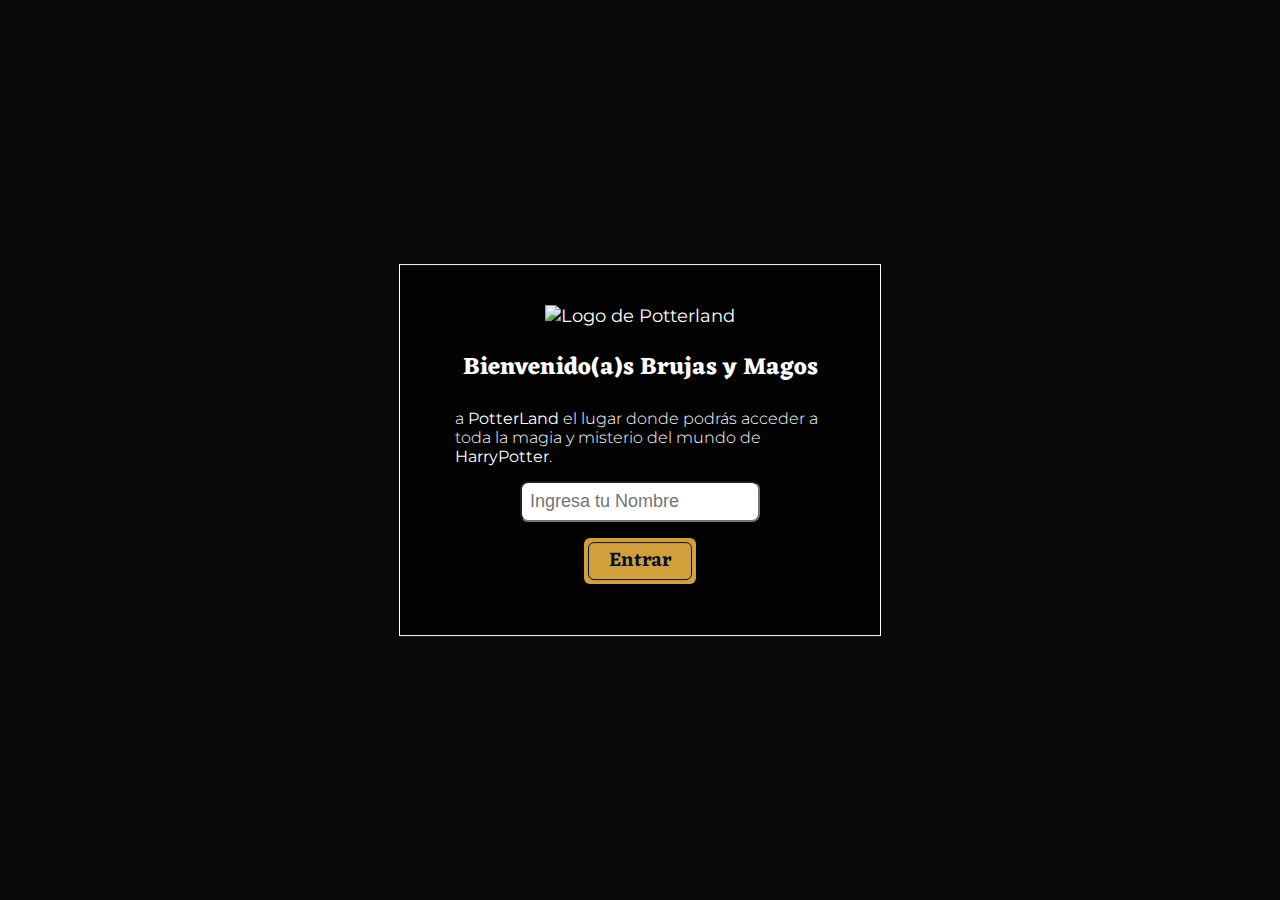
==== src/index.html @ d78869aa "add images to shield house and remove data to lol, atletas and pokemon, also changes in css" ====
<!DOCTYPE html>
<html>
  <head>
    <meta charset="utf-8">
    <meta name="viewport" content="width=device-width, initial-scale=1.0">
    <title>PotterLand</title>
    <link rel="stylesheet" href="style.css"/>
    <link href="https://fonts.googleapis.com/css2?family=Eczar:wght@400;600&family=Montserrat:ital,wght@0,300;0,400;0,600;0,700;1,300&display=swap" rel="stylesheet">
  </head>
  <body>
    <div class="container">
    <!--HEADER-->
    <header id="header" class="not-visible">
      <!--Logo-->
      <img class="logo" src="images/Logo-Harry.png" alt="Logo de Potterland">
      <!--Nav-->
      <div class="menu">
      <nav class="">
        <ul>
          <li><a href="#"> Personajes</a></li>
          <li><a href="#"> Tips del juego</a></li>
          <li><a href="#"> Hechizos</a></li>
          <li><a href="#"> ¿Sabías qué?</a></li>
        </ul>
      </nav> 
      <!--Buscador--> 
      <section class="search" >
        <input type='search' id='search-container' placeholder='Buscar...'>
       <!--<input type='button' id='search' value='Ir'> --> 
       <!-- <img src="" alt="">--> 
      </section>
    </div>
    </header>
    <!--PANTALLA BIENVENIDA-->
    <section id="welcome" class="welcome">
      <div class="sign-in text-center">
        <img class="logo-welcome" src="images/Logo-Harry.png" alt="Logo de Potterland">
        <h2>Bienvenido(a)s Brujas y Magos </h2>
        <p> a <strong>PotterLand</strong> el lugar donde podrás acceder a toda la magia y misterio del mundo de <strong>HarryPotter</strong>.</p>
        <div class="user">
          <input type="text" class="input" id="name" placeholder="Ingresa tu Nombre">
          <button id="buttonIn" class="">Entrar</button>
        </div>
      </div>
    </section>
  <!--Pantalla Principal-->
    <main id="principalScreen" class="principalScreen not-visible">
      <!--Sección Personajes-->
      <section class='col' id="root">
        <div class="tittle-user">
          <p>Bienvenidx a PotterLand <strong><span id="showName"></span></strong></p>
          <h2>Personajes de Harry Potter</h2>
          <img src="images/stars.svg" alt="">
      </div>
        <!--Filtro-->
         <label for="">Filtrar por:</label>
          <select name="" id="">
            <option value="all">Todos</option>
            <option value="az">De la A a la Z</option>
            <option value="studyHouse">Casa de Estudios</option>
            <option value="patronus">Patronus</option>
            <option value="wands">Varitas</option>
          </select>
          <div class="grid" id="grid">
          </div>
       
      </section>
      <!--Sección Tips del juego-->
      <section class="" id=""></section>
      <!--Sección Hechizos-->
      <section class="" id=""></section>
      <!--Sección Sabías qué-->
      <section class="" id=""></section>
    </main>
<!--Footer-->
    <footer class="not-visible" id="footer">
      <div class="footer">
        <div class="width-logo">
          <img class="footer-logo" src="images/Logo-Harry.png" alt="Logo de Potterland">
        </div>
        <div class="site-map">
            <ul>
              <li><a href=""> <img src="images/stars.svg" alt=""> Personajes</a></li>
              <li><a href=""> <img src="images/stars.svg" alt=""> Tips del juego</a></li>
              <li><a href=""> <img src="images/stars.svg" alt=""> Hechizos</a></li>
              <li><a href=""> <img src="images/stars.svg" alt=""> ¿Sabías qué?</a></li>
            </ul>
        </div>
        <div class="store">
          <section> 
           <p>Descarga Wizards Unite en tu móvil</p>
           <br>
            <a href="https://play.google.com/store/apps/details?id=com.nianticlabs.hpwu.prod&hl=es_CL" target="_blank"><img class="img-footer" src="images/Google-play.png" alt="Link descarga Google Play"></a>
            <a href="https://apps.apple.com/us/app/harry-potter-wizards-unite/id1452352832" target="_blank"><img class="img-footer" src="images/App-store.png" alt="Link descarga App Store"></a>
          </section>
        </div>
      </div>
    </footer>
 <script src="main.js" type="module"></script>
</div>
</body>
</html>
---- src/style.css ----
html {
  scroll-behavior: smooth; /* Darle suavidad al momento de moverse*/
}

/* Función no mostrar */
.not-visible {
    display: none;
}
/* Centrar Texto */
.text-center{
    text-align: center;
}

/* BODY */
body{
    margin: 0px;
    width: 100%;
    height: auto;
    font-family: 'Montserrat', sans-serif;
    background-color: #292929;
    overflow-x: hidden;
    box-sizing: border-box;
}

/* HEADER */
header{
    margin: 0;
    background-color: #04031F;
    width: 100%;
    height: 100px;
    align-self: center;
}
/* Nav */
.menu{
    float: right;
}
nav{
    display: inline-block;
    margin-top: 18px;
}
nav li{
    display: inline;
}
nav a{
    color: #D2A03A;
    text-decoration: none;
    font-family: 'Eczar', serif;
    font-size: 18px;
    padding: 15px;
}
nav a:hover{
    color: #ffffff;
    text-decoration: underline #D2A03A ;
}
/* Logo PotterLand */
.logo{
    margin: 15px 0px 5px 40px;
    width: 15%;
    height: auto;
}
.logo img{
    float: left;
}
/* Buscador */
.search{
    margin: 40px 40px 5px 5px;
    float: right;

}

/* PANTALLA BIENVENIDA */
/* Background */
.welcome{
    background-image: url(images/Hogwarts.jpg);
    background-size: cover;
    background-position: bottom;
    width: 100%;
    position: absolute;
    height: 100vh;
}
.welcome::after{
    content: "";
    top: 0;
    left: 0;
    right: 0;
    bottom: 0;
    background-color: rgba(0, 0, 0, 0.755);
    position: absolute;
}
/* Logo PotterLand Bienvenida */
.logo-welcome{
    width: 50%;
    height: auto;
}
/* Cuadro Bienvenida */
.sign-in{
    position: absolute;
    left: 50%;
    top: 50%;
    transform: translateX(-50%) translateY(-50%);
    font-size: 18px;
    color: #ffffff;
    background-color: rgba(0, 0, 0, 0.755);
    border: 1px solid #ffffff;
    padding: 40px;
    max-width: 400px;
    z-index: 1;
}
.sign-in h2{
    font-family: 'Eczar', serif;
    font-size: 24px;
}
.sign-in p{
    font-family: 'Montserrat', sans-serif;
    font-size: 16px;
    font-weight: 300;
    margin: 0 15px;
    text-align: left;
}
.user{
    display: flex;
    flex-flow: column;
    width: 60%;
    justify-content: center;
    margin: 0 auto;
    margin-top: 15px;
    margin-bottom: 15px;
}
.input{
    padding: 8px;
    border-radius: 8px;
    font-size: 18px;
    margin-bottom: 20px;
}

/* BOTÓN PRIMARIO */
#buttonIn{ 
    font-family: 'Eczar', serif;
    font-size: 20px;
    font-weight: 600;
    border: none;
    color: #061130;
    background-color: #D2A03A;
    border: 1px solid #061130;
    border-radius: 6px;
    margin: 0 auto;
    position: relative;
    padding: 0 20px;
    transition: all .8s;
}
#buttonIn:hover{ 
    font-family: 'Eczar', serif;
    font-size: 20px;
    font-weight: 600;
    border: none;
    color: #ffffff;
    background-color: #D2A03A;
    border: 1px solid #ffffff;
    border-radius: 6px;
    margin: 0 auto;
    position: relative;
    padding: 0 20px;
    cursor: pointer;
    transition: all .2s;
}

#buttonIn::after{
    content: "";
    background-color: #D2A03A;
    position: absolute;
    border: none;
    top: -5px;
    right: -5px;
    left: -5px;
    bottom: -5px;
    border-radius: 6px;
    z-index: -1;
}

/* PANTALLA PRINCIPAL*/
/* Body */
.principalScreen{
    width: 100%;
}
.principalScreen h2{
    font-family: 'Eczar', serif;
    font-size: 26px;
    color: white;
    text-align: center;
}
/* Contenedor padre */
.col{
    width: 100%;
    height: auto;
}
.grid{
    width: 100%;
    max-width: 1440px;
    display: flex;
    flex-flow: wrap;
    justify-content: center;
}
/* Titulo y user*/
.tittle-user{
    display: flex;
    margin-bottom: 20px;
}
.tittle-user p{
    float: right;
    color: white;
    font-family: 'Montserrat', sans-serif;
    font-weight: 300;
}
.tittle-user img{
    width: 2%;
    height: auto;
}
/* Tarjeta Personajes */
.shield{
    width: 50px;
    height: auto;
    max-width: 50px;
    float: inline-start;
    text-align: center;
    display: flex;
   /* box-shadow: 6px 11px 21px -1px rgba(0,0,0,0.62);*/
}
.border{
    border: 1px solid #ffffff;
    margin: 10px;
    display: flex;
}
.card{
    width: 40%;
    max-height: 260px;
    background: #061130;
    border-radius: 6px;
    margin: 15px;
    contain: content;
    display: flex;
    transition: all .2s;
    box-shadow: 6px 11px 21px -1px rgba(0,0,0,0.4);
}
.card:hover{
    transform: scale(1.06);
    transition: all .2s;
}
#nameCharacter{
    font-family: 'Eczar', serif;
    font-size: 20px;
    font-weight: bold;
    color: #ffffff;
    margin-top: 15px;
}
hr{
    border: 0.5px solid #D2A03A;
    max-width: 100px;
    text-align: center;
    margin: 0px auto;
}
.img-card{
    height: inherit;
    max-width: 100%;
    object-fit: cover;
}
#img-card{
    width:50%;
    display: flex;
}
.box-icon{
    width: 100%;
    margin: 10px 5px;
    text-align: center;
    display: flex;
}
.box-icon p{
    font-size: 12px;
    color: white;
    font-family: 'Montserrat', sans-serif;
}
.icon{
    width: 60%;
    height: auto;
    margin: 0px 10px;
}

/* FOOTER */
footer{
    background-color: #04031F;
    width: 100%;
    display: flex;
    margin-top: 50px;
}
footer p{
    color: white;
}
.footer{
    margin: 15px 40px;
    display: flex;
}
.width-logo{
    width: 33%;
}
.footer-logo{
    margin: 0px;
    width: 50%;
    height: auto;
}
.img-footer{
    max-width: 30%;
    height: auto;
}
.site-map{
    width: 33%;
}
.site-map ul{
    flex-wrap: wrap;
}
.site-map li{
    flex-wrap: wrap;
    display: flex;
}
.site-map img{
    width: 6%;
    height: auto;
}
.site-map a{
    color: white;
    font-family: 'Eczar', serif;
    font-size: 16px;
    font-weight: lighter;
}
.site-map a:hover{
    color: #D2A03A;
    font-family: 'Eczar', serif;
    font-size: 16px;
    font-weight: lighter;
}
.store{
    width: 33%;
}
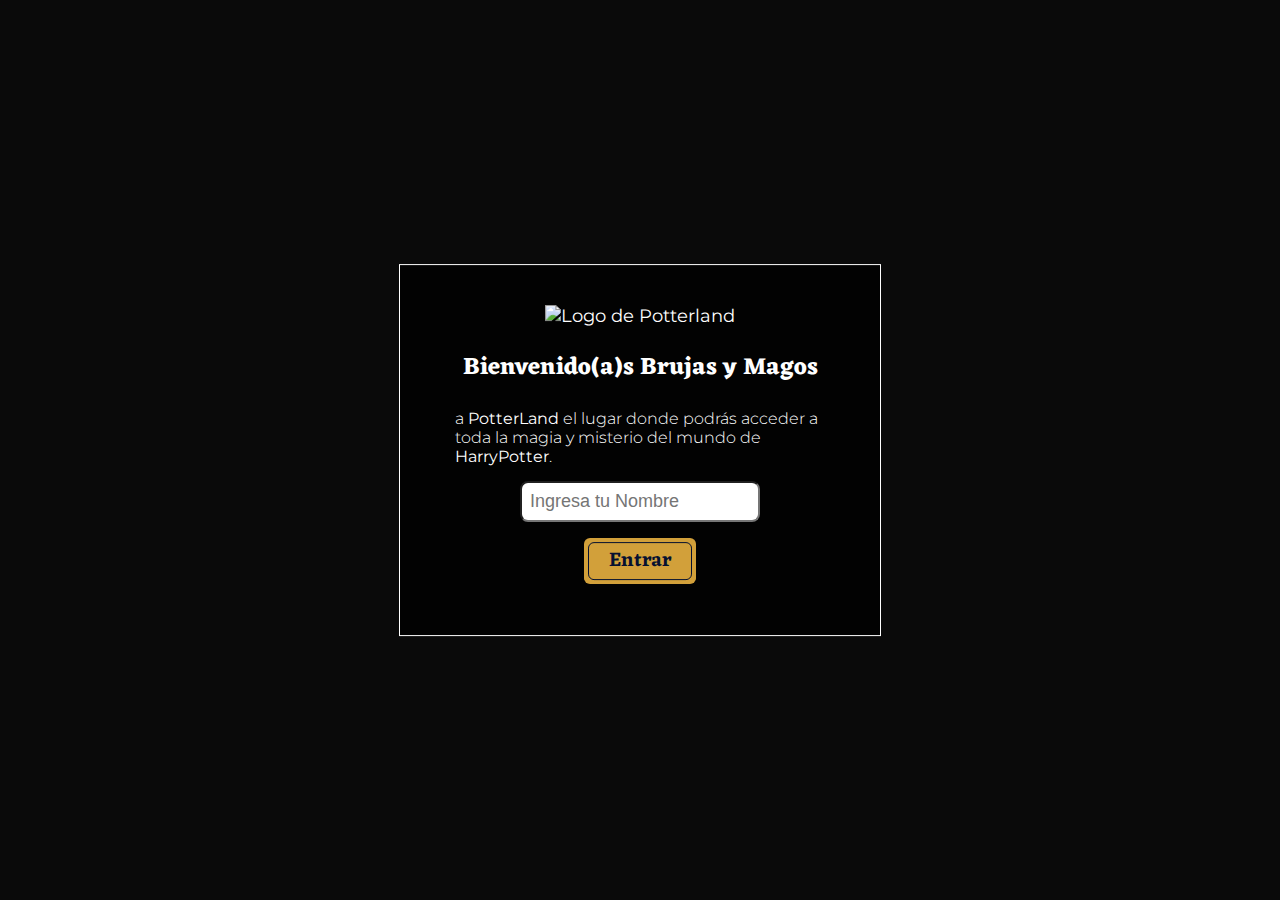
==== commit 58d2386a: "add image wizards, add shield in potter.js, changes in css, add function filter in data.js" ====
--- a/src/index.html
+++ b/src/index.html
@@ -1,69 +1,87 @@
 <!DOCTYPE html>
 <html>
-  <head>
-    <meta charset="utf-8">
-    <meta name="viewport" content="width=device-width, initial-scale=1.0">
-    <title>PotterLand</title>
-    <link rel="stylesheet" href="style.css"/>
-    <link href="https://fonts.googleapis.com/css2?family=Eczar:wght@400;600&family=Montserrat:ital,wght@0,300;0,400;0,600;0,700;1,300&display=swap" rel="stylesheet">
-  </head>
-  <body>
-    <div class="container">
-    <!--HEADER-->
+ <head>
+   <meta charset="utf-8">
+   <meta name="viewport" content="width=device-width, initial-scale=1.0">
+   <title>PotterLand</title>
+   <link rel="stylesheet" href="style.css" />
+   <link href="https://fonts.googleapis.com/css2?family=Eczar:wght@400;600&family=Montserrat:ital,wght@0,300;0,400;0,600;0,700;1,300&display=swap" rel="stylesheet">
+ </head>
+<body>
+  <div>
+    <!--Header-->
     <header id="header" class="not-visible">
-      <!--Logo-->
       <img class="logo" src="images/Logo-Harry.png" alt="Logo de Potterland">
-      <!--Nav-->
-      <div class="menu">
-      <nav class="">
-        <ul>
-          <li><a href="#"> Personajes</a></li>
-          <li><a href="#"> Tips del juego</a></li>
-          <li><a href="#"> Hechizos</a></li>
-          <li><a href="#"> ¿Sabías qué?</a></li>
-        </ul>
-      </nav> 
-      <!--Buscador--> 
-      <section class="search" >
-        <input type='search' id='search-container' placeholder='Buscar...'>
-       <!--<input type='button' id='search' value='Ir'> --> 
-       <!-- <img src="" alt="">--> 
-      </section>
-    </div>
+        <div class="menu">
+          <nav class="">
+            <ul>
+              <li><a href=""> Personajes</a></li>
+              <li><a href=""> Tips del juego</a></li>
+              <li><a href=""> Hechizos</a></li>
+              <li><a href=""> ¿Sabías qué?</a></li>
+            </ul>
+          </nav>
+          <section class="search">
+            <input type='search' id='search-container' placeholder='Buscar...'>
+            <input type='button' id='search' value='Ir'>
+          </section>
+        </div>
     </header>
-    <!--PANTALLA BIENVENIDA-->
+    <!--Pantalla Bienvenida-->
     <section id="welcome" class="welcome">
       <div class="sign-in text-center">
         <img class="logo-welcome" src="images/Logo-Harry.png" alt="Logo de Potterland">
         <h2>Bienvenido(a)s Brujas y Magos </h2>
         <p> a <strong>PotterLand</strong> el lugar donde podrás acceder a toda la magia y misterio del mundo de <strong>HarryPotter</strong>.</p>
-        <div class="user">
-          <input type="text" class="input" id="name" placeholder="Ingresa tu Nombre">
-          <button id="buttonIn" class="">Entrar</button>
-        </div>
+          <div class="user">
+            <input type="text" class="input" id="name" placeholder="Ingresa tu Nombre">
+            <button id="buttonIn" class="">Entrar</button>
+          </div>
       </div>
     </section>
-  <!--Pantalla Principal-->
+    <!--Pantalla Principal-->
     <main id="principalScreen" class="principalScreen not-visible">
       <!--Sección Personajes-->
-      <section class='col' id="root">
+      <section class='' id="root">
         <div class="tittle-user">
+          <h2>Personajes de Harry Potter</h2>
           <p>Bienvenidx a PotterLand <strong><span id="showName"></span></strong></p>
-          <h2>Personajes de Harry Potter</h2>
-          <img src="images/stars.svg" alt="">
-      </div>
-        <!--Filtro-->
-         <label for="">Filtrar por:</label>
-          <select name="" id="">
+        </div>
+        <!--Filtros-->
+        <div class="filter">
+          <label>Filtrar por:</label>
+          <select name="" id="selectbox">
             <option value="all">Todos</option>
             <option value="az">De la A a la Z</option>
             <option value="studyHouse">Casa de Estudios</option>
             <option value="patronus">Patronus</option>
             <option value="wands">Varitas</option>
           </select>
-          <div class="grid" id="grid">
+          <!--Segundo filtro - Casa de estudios-->
+          <div id="houseFilter" class="not-visible">
+            <label>Casa de estudios:</label>
+            <select name="" id="houseFilterSelect">
+              <option value="all">Todos</option>
+              <option value="Gryffindor">Gryffindor</option>
+              <option value="Slytherin">Slytherin</option>
+              <option value="Hufflepuff">Hufflepuff</option>
+              <option value="Ravenclaw">Ravenclaw</option>
+            </select>
           </div>
-       
+          <!--Segundo filtro - varitas-->
+          <div id="wandsFilter" class="not-visible">
+            <label>Varitas:</label>
+            <select name="" id="selectWand">
+              <option value="all">Todos</option>
+              <option value="Phoenix Feather">Pluma de Fénix</option>
+              <option value="Dragon Heartstring">Fibra de Corazón de Dragon</option>
+              <option value="Unicorn Tail-hair">Pelo de cola de Unicornio</option>
+              <option value="Thestral Tail hair">Pelo de cola de Thestral</option>
+            </select>
+          </div>
+        </div>
+        <div class="grid" id="grid"> <!-- Div donde se muestran los personajes-->
+        </div>
       </section>
       <!--Sección Tips del juego-->
       <section class="" id=""></section>
@@ -72,31 +90,34 @@
       <!--Sección Sabías qué-->
       <section class="" id=""></section>
     </main>
-<!--Footer-->
+    <!--Footer-->
     <footer class="not-visible" id="footer">
       <div class="footer">
         <div class="width-logo">
           <img class="footer-logo" src="images/Logo-Harry.png" alt="Logo de Potterland">
         </div>
         <div class="site-map">
-            <ul>
-              <li><a href=""> <img src="images/stars.svg" alt=""> Personajes</a></li>
-              <li><a href=""> <img src="images/stars.svg" alt=""> Tips del juego</a></li>
-              <li><a href=""> <img src="images/stars.svg" alt=""> Hechizos</a></li>
-              <li><a href=""> <img src="images/stars.svg" alt=""> ¿Sabías qué?</a></li>
-            </ul>
+          <ul>
+            <li><a href=""> <img src="images/stars.svg" alt=""> Personajes</a></li>
+            <li><a href=""> <img src="images/stars.svg" alt=""> Tips del juego</a></li>
+            <li><a href=""> <img src="images/stars.svg" alt=""> Hechizos</a></li>
+            <li><a href=""> <img src="images/stars.svg" alt=""> ¿Sabías qué?</a></li>
+          </ul>
         </div>
         <div class="store">
-          <section> 
-           <p>Descarga Wizards Unite en tu móvil</p>
-           <br>
-            <a href="https://play.google.com/store/apps/details?id=com.nianticlabs.hpwu.prod&hl=es_CL" target="_blank"><img class="img-footer" src="images/Google-play.png" alt="Link descarga Google Play"></a>
-            <a href="https://apps.apple.com/us/app/harry-potter-wizards-unite/id1452352832" target="_blank"><img class="img-footer" src="images/App-store.png" alt="Link descarga App Store"></a>
+          <section>
+            <p>Descarga Wizards Unite en tu móvil</p>
+            <br>
+            <a href="https://play.google.com/store/apps/details?id=com.nianticlabs.hpwu.prod&hl=es_CL"
+              target="_blank"><img class="img-footer" src="images/Google-play.png" alt="Link descarga Google Play"></a>
+            <a href="https://apps.apple.com/us/app/harry-potter-wizards-unite/id1452352832" target="_blank"><img
+                class="img-footer" src="images/App-store.png" alt="Link descarga App Store"></a>
           </section>
         </div>
       </div>
     </footer>
- <script src="main.js" type="module"></script>
-</div>
+    <script src="main.js" type="module"></script>
+  </div>
 </body>
+
 </html>--- a/src/style.css
+++ b/src/style.css
@@ -182,53 +182,51 @@
 .principalScreen{
     width: 100%;
 }
-.principalScreen h2{
-    font-family: 'Eczar', serif;
-    font-size: 26px;
-    color: white;
-    text-align: center;
-}
 /* Contenedor padre */
-.col{
-    width: 100%;
-    height: auto;
-}
 .grid{
     width: 100%;
     max-width: 1440px;
     display: flex;
     flex-flow: wrap;
     justify-content: center;
+    margin-top: 20px;
 }
 /* Titulo y user*/
 .tittle-user{
-    display: flex;
-    margin-bottom: 20px;
+    display: block;
+    margin: 0px 40px;
+}
+.principalScreen h2{
+    font-family: 'Eczar', serif;
+    font-size: 26px;
+    color: white;
+    text-align: center;
 }
 .tittle-user p{
+    color: white;
+    font-family: 'Montserrat', sans-serif;
+    font-weight: 300;
     float: right;
-    color: white;
-    font-family: 'Montserrat', sans-serif;
+    margin-top: -55px;
+}
+/* FILTROS*/
+.filter{
+    margin-left: 40px;
+    display: flex;
+}
+label{
+    color: white;
+    font-family: 'Montserrat', sans-serif;
+    font-size: 16px;
     font-weight: 300;
-}
-.tittle-user img{
-    width: 2%;
-    height: auto;
+    margin: 0px 10px 0px 10px;
 }
 /* Tarjeta Personajes */
 .shield{
-    width: 50px;
-    height: auto;
     max-width: 50px;
-    float: inline-start;
-    text-align: center;
-    display: flex;
-   /* box-shadow: 6px 11px 21px -1px rgba(0,0,0,0.62);*/
-}
-.border{
-    border: 1px solid #ffffff;
-    margin: 10px;
-    display: flex;
+    position: absolute;
+    margin-left: 45%;
+    margin-top: -3%;
 }
 .card{
     width: 40%;
@@ -236,13 +234,13 @@
     background: #061130;
     border-radius: 6px;
     margin: 15px;
-    contain: content;
+    contain: layout;
     display: flex;
     transition: all .2s;
     box-shadow: 6px 11px 21px -1px rgba(0,0,0,0.4);
 }
 .card:hover{
-    transform: scale(1.06);
+    transform: scale(1.05);
     transition: all .2s;
 }
 #nameCharacter{
@@ -258,14 +256,15 @@
     text-align: center;
     margin: 0px auto;
 }
+#img-card{
+    width:50%;
+    display: flex;
+}
 .img-card{
     height: inherit;
     max-width: 100%;
     object-fit: cover;
-}
-#img-card{
-    width:50%;
-    display: flex;
+    border-radius: 0px 6px 6px 0px;
 }
 .box-icon{
     width: 100%;
@@ -274,7 +273,7 @@
     display: flex;
 }
 .box-icon p{
-    font-size: 12px;
+    font-size: 10px;
     color: white;
     font-family: 'Montserrat', sans-serif;
 }
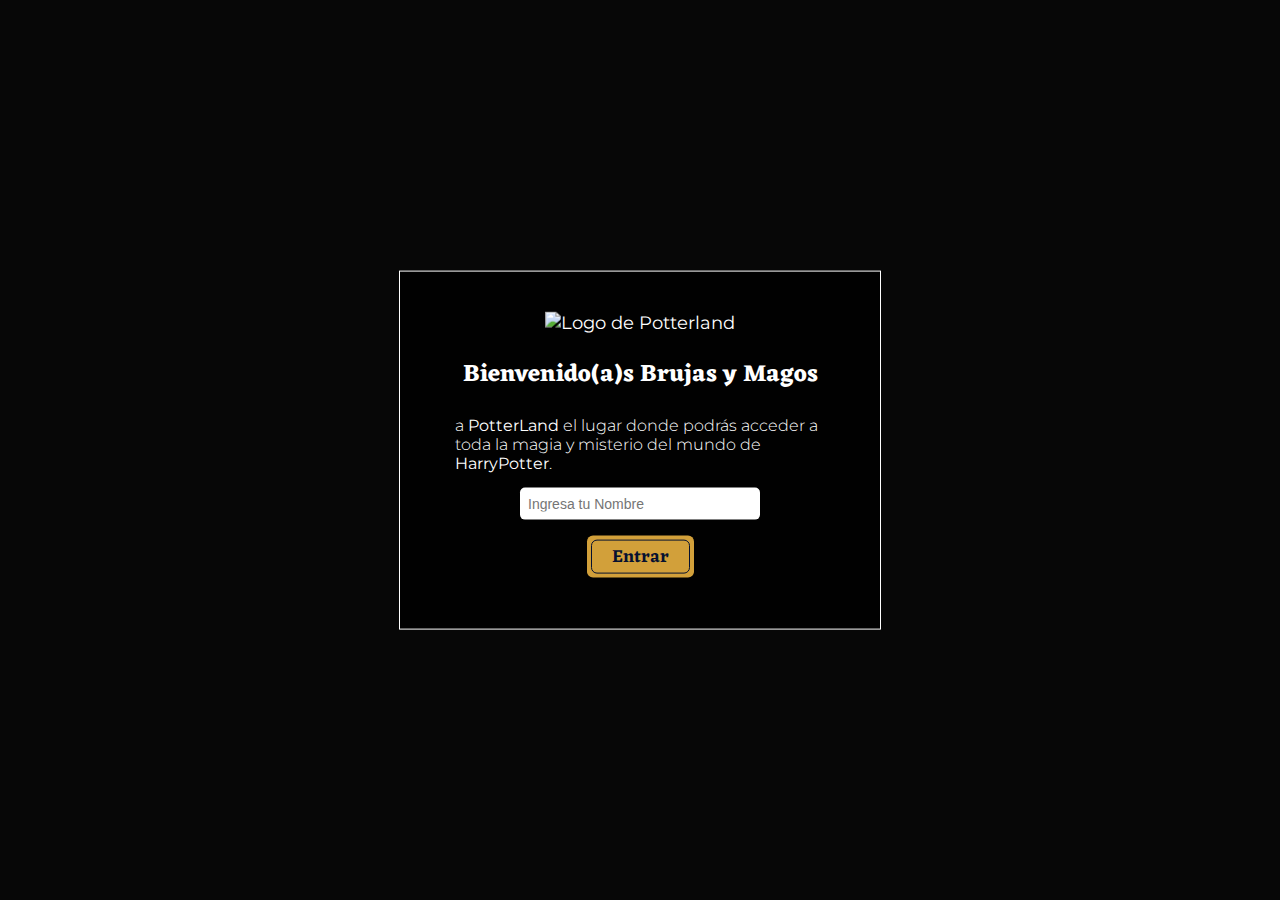
==== commit 9a90b0ed: "changes in function data.js, changes css card and changes in html" ====
--- a/src/index.html
+++ b/src/index.html
@@ -2,7 +2,7 @@
 <html>
  <head>
    <meta charset="utf-8">
-   <meta name="viewport" content="width=device-width, initial-scale=1.0">
+   <meta name="viewport" content="width=device-width, initial-scale=1">
    <title>PotterLand</title>
    <link rel="stylesheet" href="style.css" />
    <link href="https://fonts.googleapis.com/css2?family=Eczar:wght@400;600&family=Montserrat:ital,wght@0,300;0,400;0,600;0,700;1,300&display=swap" rel="stylesheet">
@@ -11,9 +11,9 @@
   <div>
     <!--Header-->
     <header id="header" class="not-visible">
-      <img class="logo" src="images/Logo-Harry.png" alt="Logo de Potterland">
-        <div class="menu">
-          <nav class="">
+      <div class="logo-nav-header"> 
+        <img class="logo" src="images/Logo-Harry.png" alt="Logo de Potterland">
+            <nav class="">
             <ul>
               <li><a href=""> Personajes</a></li>
               <li><a href=""> Tips del juego</a></li>
@@ -25,7 +25,7 @@
             <input type='search' id='search-container' placeholder='Buscar...'>
             <input type='button' id='search' value='Ir'>
           </section>
-        </div>
+      </div> 
     </header>
     <!--Pantalla Bienvenida-->
     <section id="welcome" class="welcome">
@@ -54,7 +54,6 @@
             <option value="all">Todos</option>
             <option value="az">De la A a la Z</option>
             <option value="studyHouse">Casa de Estudios</option>
-            <option value="patronus">Patronus</option>
             <option value="wands">Varitas</option>
           </select>
           <!--Segundo filtro - Casa de estudios-->
@@ -71,7 +70,7 @@
           <!--Segundo filtro - varitas-->
           <div id="wandsFilter" class="not-visible">
             <label>Varitas:</label>
-            <select name="" id="selectWand">
+            <select name="" id="wandSelect">
               <option value="all">Todos</option>
               <option value="Phoenix Feather">Pluma de Fénix</option>
               <option value="Dragon Heartstring">Fibra de Corazón de Dragon</option>
@@ -80,7 +79,7 @@
             </select>
           </div>
         </div>
-        <div class="grid" id="grid"> <!-- Div donde se muestran los personajes-->
+        <div class="grid" id="grid" style=" overflow: hidden;"> <!-- Div donde se muestran los personajes en la pantalla principal-->
         </div>
       </section>
       <!--Sección Tips del juego-->
--- a/src/style.css
+++ b/src/style.css
@@ -1,7 +1,6 @@
 html {
   scroll-behavior: smooth; /* Darle suavidad al momento de moverse*/
 }
-
 /* Función no mostrar */
 .not-visible {
     display: none;
@@ -10,33 +9,33 @@
 .text-center{
     text-align: center;
 }
-
 /* BODY */
 body{
     margin: 0px;
     width: 100%;
     height: auto;
     font-family: 'Montserrat', sans-serif;
-    background-color: #292929;
-    overflow-x: hidden;
+    background-color: #1d1d1d;
     box-sizing: border-box;
-}
-
+    display: flex;
+}
 /* HEADER */
 header{
-    margin: 0;
-    background-color: #04031F;
-    width: 100%;
-    height: 100px;
-    align-self: center;
+    background-color: #0f0f0f;
+    width: 100%;
+    height: 80px;
+    position: fixed;
+    padding: 0px 40px;
 }
 /* Nav */
-.menu{
-    float: right;
+.logo-nav-header{
+    align-items: center;
+    display: flex;
+    justify-content: space-between;
 }
 nav{
     display: inline-block;
-    margin-top: 18px;
+    margin-top: 8px;
 }
 nav li{
     display: inline;
@@ -54,20 +53,9 @@
 }
 /* Logo PotterLand */
 .logo{
-    margin: 15px 0px 5px 40px;
-    width: 15%;
-    height: auto;
-}
-.logo img{
-    float: left;
-}
-/* Buscador */
-.search{
-    margin: 40px 40px 5px 5px;
-    float: right;
-
-}
-
+    width: 10%;
+    height: auto;
+}
 /* PANTALLA BIENVENIDA */
 /* Background */
 .welcome{
@@ -128,15 +116,19 @@
 }
 .input{
     padding: 8px;
-    border-radius: 8px;
-    font-size: 18px;
+    border-radius: 5px;
+    font-size: 14px;
     margin-bottom: 20px;
+    border: none;
+}
+.input:focus{
+    outline: none;
 }
 
 /* BOTÓN PRIMARIO */
 #buttonIn{ 
     font-family: 'Eczar', serif;
-    font-size: 20px;
+    font-size: 18px;
     font-weight: 600;
     border: none;
     color: #061130;
@@ -150,7 +142,7 @@
 }
 #buttonIn:hover{ 
     font-family: 'Eczar', serif;
-    font-size: 20px;
+    font-size: 18px;
     font-weight: 600;
     border: none;
     color: #ffffff;
@@ -163,7 +155,9 @@
     cursor: pointer;
     transition: all .2s;
 }
-
+#buttonIn:focus{
+    outline: none;
+}
 #buttonIn::after{
     content: "";
     background-color: #D2A03A;
@@ -189,18 +183,19 @@
     display: flex;
     flex-flow: wrap;
     justify-content: center;
-    margin-top: 20px;
 }
 /* Titulo y user*/
 .tittle-user{
     display: block;
     margin: 0px 40px;
+    padding-top: 95px;
 }
 .principalScreen h2{
     font-family: 'Eczar', serif;
     font-size: 26px;
     color: white;
     text-align: center;
+    font-weight: 400;
 }
 .tittle-user p{
     color: white;
@@ -211,8 +206,13 @@
 }
 /* FILTROS*/
 .filter{
-    margin-left: 40px;
-    display: flex;
+    margin: 0px 0px 20px 40px;
+    display: flex;
+    height: 20px;
+    font-size: 14px;
+}
+select:focus{
+    outline: none;
 }
 label{
     color: white;
@@ -220,7 +220,9 @@
     font-size: 16px;
     font-weight: 300;
     margin: 0px 10px 0px 10px;
-}
+    width: 100px;
+}
+
 /* Tarjeta Personajes */
 .shield{
     max-width: 50px;
@@ -229,9 +231,10 @@
     margin-top: -3%;
 }
 .card{
+    position: relative;
     width: 40%;
     max-height: 260px;
-    background: #061130;
+    background: #080d1a;
     border-radius: 6px;
     margin: 15px;
     contain: layout;
@@ -242,6 +245,11 @@
 .card:hover{
     transform: scale(1.05);
     transition: all .2s;
+}
+.card-left{
+    width: 50%;
+    height: 100%;
+    text-align: center;
 }
 #nameCharacter{
     font-family: 'Eczar', serif;
@@ -268,14 +276,19 @@
 }
 .box-icon{
     width: 100%;
-    margin: 10px 5px;
-    text-align: center;
+    margin-bottom: 15px;
     display: flex;
 }
 .box-icon p{
     font-size: 10px;
     color: white;
     font-family: 'Montserrat', sans-serif;
+}
+.font{
+    font-size: 14px;
+    color: white;
+    font-family: 'Montserrat', sans-serif;
+    font-weight: 600;
 }
 .icon{
     width: 60%;
@@ -285,7 +298,7 @@
 
 /* FOOTER */
 footer{
-    background-color: #04031F;
+    background-color: #010016;
     width: 100%;
     display: flex;
     margin-top: 50px;
@@ -296,6 +309,7 @@
 .footer{
     margin: 15px 40px;
     display: flex;
+    bottom: 0;
 }
 .width-logo{
     width: 33%;
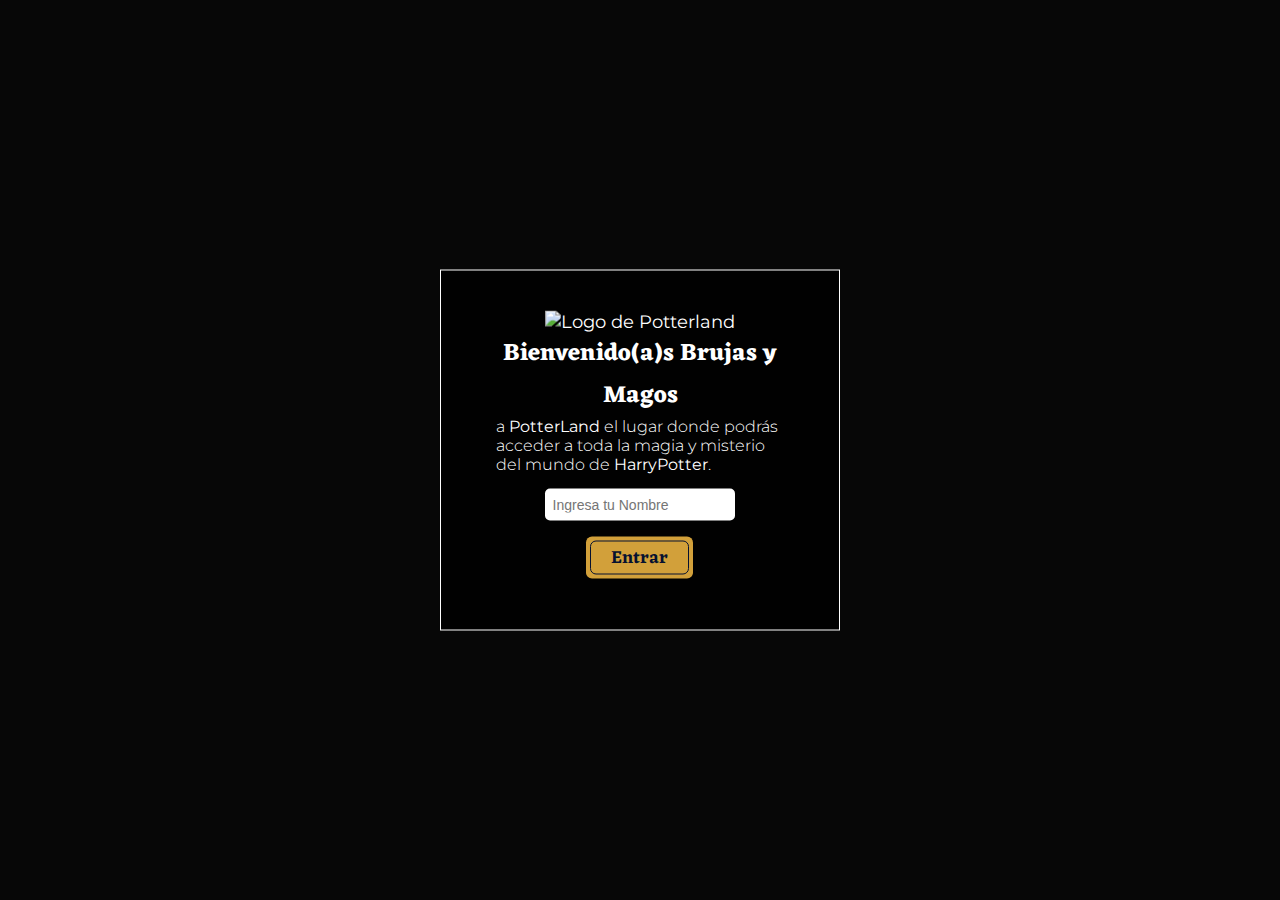
==== commit 028fd4ae: "add images svg,changes in card css and html" ====
--- a/src/index.html
+++ b/src/index.html
@@ -7,25 +7,21 @@
    <link rel="stylesheet" href="style.css" />
    <link href="https://fonts.googleapis.com/css2?family=Eczar:wght@400;600&family=Montserrat:ital,wght@0,300;0,400;0,600;0,700;1,300&display=swap" rel="stylesheet">
  </head>
-<body>
-  <div>
+<body class="container">
     <!--Header-->
-    <header id="header" class="not-visible">
-      <div class="logo-nav-header"> 
-        <img class="logo" src="images/Logo-Harry.png" alt="Logo de Potterland">
-            <nav class="">
-            <ul>
-              <li><a href=""> Personajes</a></li>
-              <li><a href=""> Tips del juego</a></li>
-              <li><a href=""> Hechizos</a></li>
-              <li><a href=""> ¿Sabías qué?</a></li>
-            </ul>
-          </nav>
-          <section class="search">
-            <input type='search' id='search-container' placeholder='Buscar...'>
-            <input type='button' id='search' value='Ir'>
-          </section>
-      </div> 
+    <header class="not-visible row col-12" id="header">
+      <img class="col-3 logo" src="images/Logo-Harry.png" alt="Logo de Potterland">
+      <nav class="col-6">
+        <ul>
+          <li><a href="#"> Personajes</a></li>
+          <li><a href="#"> Tips del juego</a></li>
+          <li><a href="#"> Hechizos</a></li>
+          <li><a href="#"> ¿Sabías qué?</a></li>
+        </ul>
+      </nav>
+      <section class="col-3">
+        <input class="search" type='search' id='search-container' placeholder='Buscar Personaje'>
+      </section>
     </header>
     <!--Pantalla Bienvenida-->
     <section id="welcome" class="welcome">
@@ -42,7 +38,7 @@
     <!--Pantalla Principal-->
     <main id="principalScreen" class="principalScreen not-visible">
       <!--Sección Personajes-->
-      <section class='' id="root">
+      <section id="root">
         <div class="tittle-user">
           <h2>Personajes de Harry Potter</h2>
           <p>Bienvenidx a PotterLand <strong><span id="showName"></span></strong></p>
@@ -79,7 +75,7 @@
             </select>
           </div>
         </div>
-        <div class="grid" id="grid" style=" overflow: hidden;"> <!-- Div donde se muestran los personajes en la pantalla principal-->
+        <div class="grid" id="grid" > <!-- Div donde se muestran los personajes en la pantalla principal-->
         </div>
       </section>
       <!--Sección Tips del juego-->
@@ -116,7 +112,5 @@
       </div>
     </footer>
     <script src="main.js" type="module"></script>
-  </div>
 </body>
-
 </html>--- a/src/style.css
+++ b/src/style.css
@@ -1,44 +1,67 @@
 html {
-  scroll-behavior: smooth; /* Darle suavidad al momento de moverse*/
-}
-/* Función no mostrar */
-.not-visible {
-    display: none;
-}
-/* Centrar Texto */
-.text-center{
-    text-align: center;
-}
-/* BODY */
-body{
-    margin: 0px;
-    width: 100%;
-    height: auto;
-    font-family: 'Montserrat', sans-serif;
-    background-color: #1d1d1d;
-    box-sizing: border-box;
-    display: flex;
-}
+    scroll-behavior: smooth; /* Darle suavidad al momento de moverse*/
+  }
+  /* Función no mostrar */
+  .not-visible {
+      display: none;
+  }
+  /*Grid Sistem*/
+  *{
+      box-sizing: border-box;
+      margin: 0;
+      padding: 0;
+  }
+  .container{
+      width: 100%;
+      max-width: 1440px;
+      margin: 0 auto;
+  }
+  /*Fila*/
+  .row:before, .row:after{
+      content: '';
+      display: flex;
+      clear: both;
+  }
+  /*Columnas*/
+  .col-1{width: 8,33333333%;}
+  .col-2{width: 16,66666666%;}
+  .col-3{width: 25%;}
+  .col-4{width: 33,33333333%;}
+  .col-5{width: 41,6666667%;}
+  .col-6{width: 50%;}
+  .col-7{width: 58,33333333%;}
+  .col-8{width: 66,66666667%;}
+  .col-9{width: 75%;}
+  .col-10{width: 83,33333333%;}
+  .col-11{width: 91,66666667%;}
+  .col-12{width: 100%;}
+  
+  /* BODY */
+  body{
+      height: auto;
+      font-family: 'Montserrat', sans-serif;
+      background-color: #1d1d1d;
+      text-align: center;
+  }
 /* HEADER */
 header{
     background-color: #0f0f0f;
-    width: 100%;
     height: 80px;
     position: fixed;
     padding: 0px 40px;
+    z-index: 1;
+    display: flex;
+    align-items: center;
+}
+/*Logo PotterLand*/
+.logo{
+    height: auto;
+    width: 15%;
+    margin-right: 5%;
 }
 /* Nav */
-.logo-nav-header{
-    align-items: center;
-    display: flex;
-    justify-content: space-between;
-}
-nav{
+nav li{
     display: inline-block;
-    margin-top: 8px;
-}
-nav li{
-    display: inline;
 }
 nav a{
     color: #D2A03A;
@@ -51,10 +74,12 @@
     color: #ffffff;
     text-decoration: underline #D2A03A ;
 }
-/* Logo PotterLand */
-.logo{
-    width: 10%;
-    height: auto;
+/*Buscador*/
+.search{
+    float: right;
+    padding: 5px;
+    font-size: 12px;
+    font-family: 'Montserrat', sans-serif;
 }
 /* PANTALLA BIENVENIDA */
 /* Background */
@@ -175,6 +200,7 @@
 /* Body */
 .principalScreen{
     width: 100%;
+    box-sizing: border-box;
 }
 /* Contenedor padre */
 .grid{
@@ -189,6 +215,7 @@
     display: block;
     margin: 0px 40px;
     padding-top: 95px;
+    z-index: 6;
 }
 .principalScreen h2{
     font-family: 'Eczar', serif;
@@ -225,14 +252,152 @@
 
 /* Tarjeta Personajes */
 .shield{
-    max-width: 50px;
+    max-width: 60px;
     position: absolute;
     margin-left: 45%;
     margin-top: -3%;
 }
 .card{
     position: relative;
-    width: 40%;
+    width: 45%;
+    height: auto;
+    background: #080d1a;
+    border-radius: 6px;
+    margin: 18px;
+    display: flex;
+    transition: all .2s;
+    box-shadow: 6px 11px 21px -1px rgba(0,0,0,0.4);
+}
+.card:hover{
+    transform: scale(1.05);
+    transition: all .2s;
+}
+.card-left{
+    width: 50%;
+    height: 100%;
+}
+#nameCharacter{
+    font-family: 'Eczar', serif;
+    font-size: 18px;
+    font-weight: bold;
+    color: #ffffff;
+    margin-top: 10px;
+}
+hr{
+    border: 0.5px solid #D2A03A;
+    max-width: 100px;
+    text-align: center;
+    margin: 0px auto;
+}
+#img-card{
+    width:50%;
+    display: flex;
+}
+.img-card{
+    height: inherit;
+    max-width: 100%;
+    object-fit: cover;
+    border-radius: 0px 6px 6px 0px;
+}
+.box-icon{
+    width: 50%;
+    display: flex;
+    text-align: initial;
+    margin: 7px 0px 0px 30px;
+}
+.patronus{
+    margin: 10px;
+}
+.patronus-b{
+    margin-left: 25px;
+}
+.box-icon p{
+    font-size: 12px;
+    color: white;
+    font-weight: 300;
+    font-family: 'Montserrat', sans-serif;
+}
+.font{
+    font-size: 12px;
+    color: white;
+    font-family: 'Montserrat', sans-serif;
+    font-weight: 400;
+}
+.icon{
+    width: 35px;
+    height: auto;
+}
+
+/* FOOTER */
+footer{
+    background-color: #0f0f0f;
+    width: 100%;
+    display: flex;
+    margin-top: 50px;
+    float: left;
+    box-sizing: border-box;
+}
+footer p{
+    color: white;
+}
+.footer{
+    margin: 15px 40px;
+    display: flex;
+    bottom: 0;
+}
+.width-logo{
+    width: 33%;
+}
+.footer-logo{
+    margin: 0px;
+    width: 50%;
+    height: auto;
+}
+.img-footer{
+    max-width: 30%;
+    height: auto;
+}
+.site-map{
+    width: 33%;
+}
+.site-map ul{
+    flex-wrap: wrap;
+}
+.site-map li{
+    flex-wrap: wrap;
+    display: flex;
+}
+.site-map img{
+    width: 6%;
+    height: auto;
+}
+.site-map a{
+    color: white;
+    font-family: 'Eczar', serif;
+    font-size: 16px;
+    font-weight: lighter;
+}
+.site-map a:hover{
+    color: #D2A03A;
+    font-family: 'Eczar', serif;
+    font-size: 16px;
+    font-weight: lighter;
+}
+.store{
+    width: 33%;
+}
+
+/* RESPONSIVE */
+
+@media screen and (max-width: 600px){
+    /* Body */
+.principalScreen{
+    width: 100%;
+    box-sizing: border-box;
+}
+.card{
+    position: relative;
+    width: 100%;
     max-height: 260px;
     background: #080d1a;
     border-radius: 6px;
@@ -251,104 +416,4 @@
     height: 100%;
     text-align: center;
 }
-#nameCharacter{
-    font-family: 'Eczar', serif;
-    font-size: 20px;
-    font-weight: bold;
-    color: #ffffff;
-    margin-top: 15px;
-}
-hr{
-    border: 0.5px solid #D2A03A;
-    max-width: 100px;
-    text-align: center;
-    margin: 0px auto;
-}
-#img-card{
-    width:50%;
-    display: flex;
-}
-.img-card{
-    height: inherit;
-    max-width: 100%;
-    object-fit: cover;
-    border-radius: 0px 6px 6px 0px;
-}
-.box-icon{
-    width: 100%;
-    margin-bottom: 15px;
-    display: flex;
-}
-.box-icon p{
-    font-size: 10px;
-    color: white;
-    font-family: 'Montserrat', sans-serif;
-}
-.font{
-    font-size: 14px;
-    color: white;
-    font-family: 'Montserrat', sans-serif;
-    font-weight: 600;
-}
-.icon{
-    width: 60%;
-    height: auto;
-    margin: 0px 10px;
-}
-
-/* FOOTER */
-footer{
-    background-color: #010016;
-    width: 100%;
-    display: flex;
-    margin-top: 50px;
-}
-footer p{
-    color: white;
-}
-.footer{
-    margin: 15px 40px;
-    display: flex;
-    bottom: 0;
-}
-.width-logo{
-    width: 33%;
-}
-.footer-logo{
-    margin: 0px;
-    width: 50%;
-    height: auto;
-}
-.img-footer{
-    max-width: 30%;
-    height: auto;
-}
-.site-map{
-    width: 33%;
-}
-.site-map ul{
-    flex-wrap: wrap;
-}
-.site-map li{
-    flex-wrap: wrap;
-    display: flex;
-}
-.site-map img{
-    width: 6%;
-    height: auto;
-}
-.site-map a{
-    color: white;
-    font-family: 'Eczar', serif;
-    font-size: 16px;
-    font-weight: lighter;
-}
-.site-map a:hover{
-    color: #D2A03A;
-    font-family: 'Eczar', serif;
-    font-size: 16px;
-    font-weight: lighter;
-}
-.store{
-    width: 33%;
-}
+} 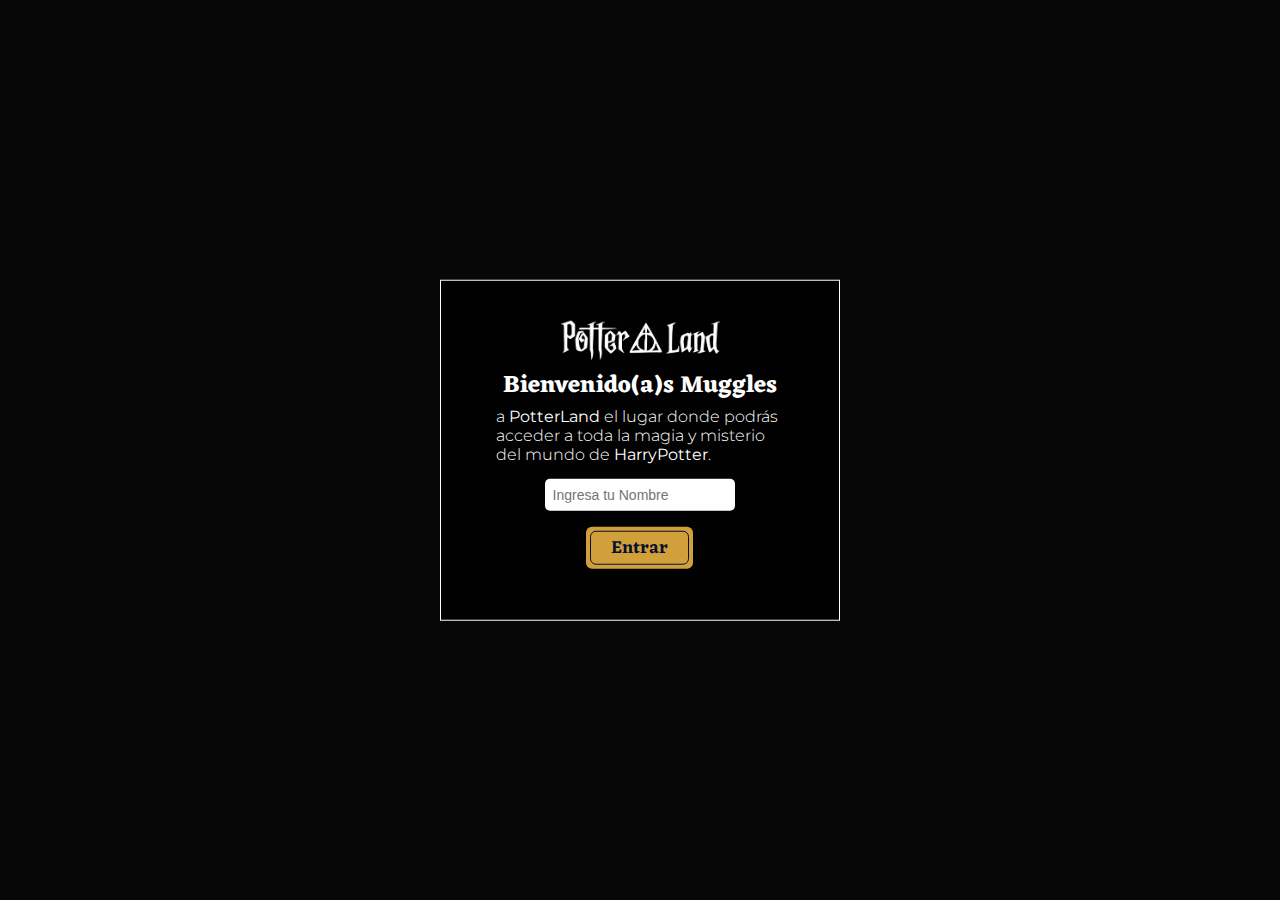
==== commit b42f43b9: "add logo" ====
--- a/src/index.html
+++ b/src/index.html
@@ -10,7 +10,7 @@
 <body class="container">
     <!--Header-->
     <header class="not-visible row col-12" id="header">
-      <img class="col-3 logo" src="images/Logo-Harry.png" alt="Logo de Potterland">
+      <img class="col-3 logo" src="images/PotteLand_logo.png" alt="Logo de Potterland">
       <nav class="col-6">
         <ul>
           <li><a href="#"> Personajes</a></li>
@@ -26,8 +26,8 @@
     <!--Pantalla Bienvenida-->
     <section id="welcome" class="welcome">
       <div class="sign-in text-center">
-        <img class="logo-welcome" src="images/Logo-Harry.png" alt="Logo de Potterland">
-        <h2>Bienvenido(a)s Brujas y Magos </h2>
+        <img class="logo-welcome" src="images/PotteLand_logo.png" alt="Logo de Potterland">
+        <h2>Bienvenido(a)s Muggles </h2>
         <p> a <strong>PotterLand</strong> el lugar donde podrás acceder a toda la magia y misterio del mundo de <strong>HarryPotter</strong>.</p>
           <div class="user">
             <input type="text" class="input" id="name" placeholder="Ingresa tu Nombre">
--- a/src/style.css
+++ b/src/style.css
@@ -261,7 +261,7 @@
     position: relative;
     width: 45%;
     height: auto;
-    background: #080d1a;
+    background: #060b1a;
     border-radius: 6px;
     margin: 18px;
     display: flex;
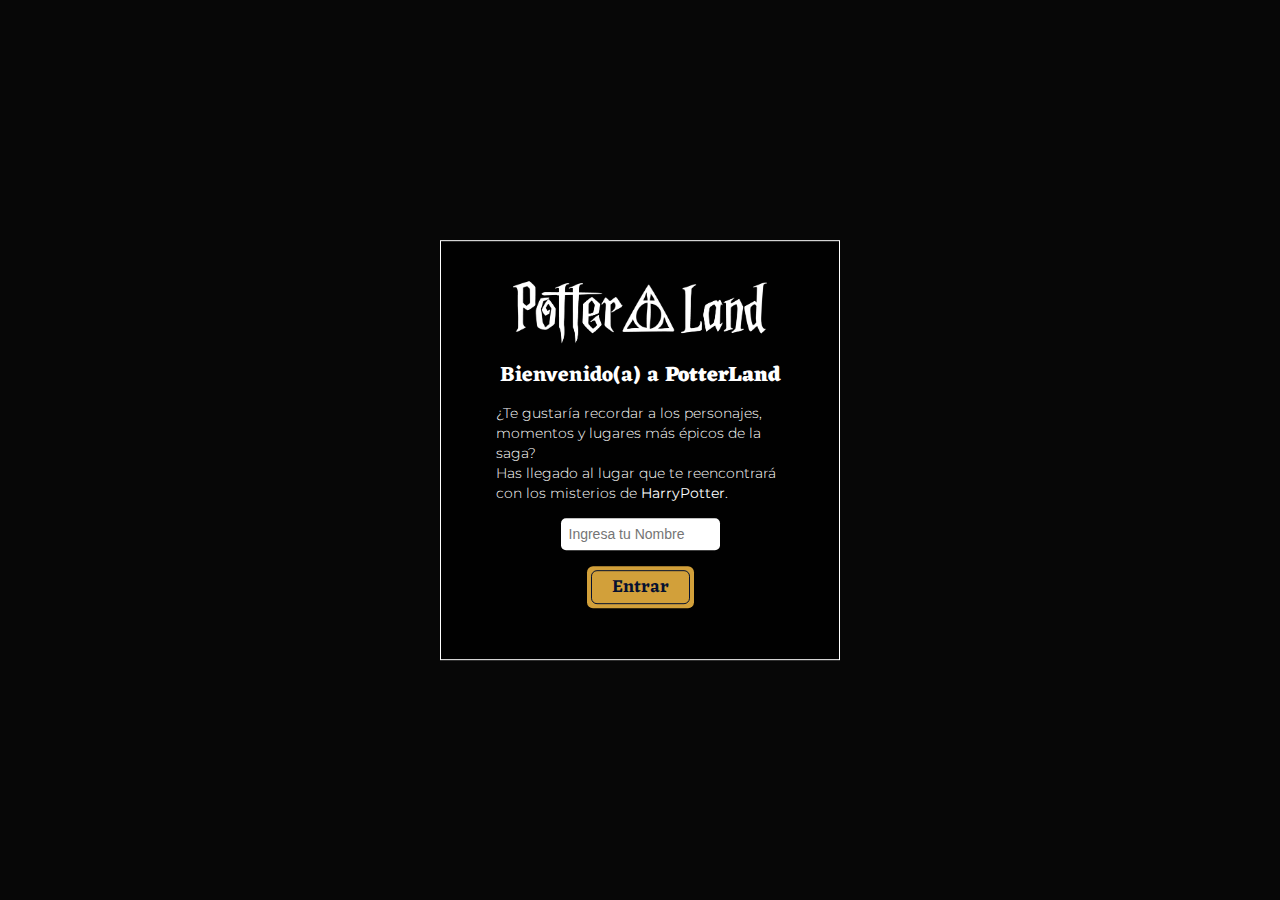
==== commit 64a35ee7: "changes readme and add images" ====
--- a/src/index.html
+++ b/src/index.html
@@ -7,11 +7,11 @@
    <link rel="stylesheet" href="style.css" />
    <link href="https://fonts.googleapis.com/css2?family=Eczar:wght@400;600&family=Montserrat:ital,wght@0,300;0,400;0,600;0,700;1,300&display=swap" rel="stylesheet">
  </head>
-<body class="container">
+<body>
     <!--Header-->
-    <header class="not-visible row col-12" id="header">
-      <img class="col-3 logo" src="images/PotteLand_logo.png" alt="Logo de Potterland">
-      <nav class="col-6">
+    <header class="not-visible" id="header">
+      <img class="logo" src="images/PotteLand_logo.png" alt="Logo de Potterland">
+      <nav >
         <ul>
           <li><a href="#"> Personajes</a></li>
           <li><a href="#"> Tips del juego</a></li>
@@ -19,7 +19,7 @@
           <li><a href="#"> ¿Sabías qué?</a></li>
         </ul>
       </nav>
-      <section class="col-3">
+      <section class="col-3 search-container">
         <input class="search" type='search' id='search-container' placeholder='Buscar Personaje'>
       </section>
     </header>
@@ -27,8 +27,9 @@
     <section id="welcome" class="welcome">
       <div class="sign-in text-center">
         <img class="logo-welcome" src="images/PotteLand_logo.png" alt="Logo de Potterland">
-        <h2>Bienvenido(a)s Muggles </h2>
-        <p> a <strong>PotterLand</strong> el lugar donde podrás acceder a toda la magia y misterio del mundo de <strong>HarryPotter</strong>.</p>
+        <h2>Bienvenido(a) a <strong>PotterLand</strong></h2>
+        <p> ¿Te gustaría recordar a los personajes, momentos y lugares más épicos de la saga? <br>
+        Has llegado al lugar que te reencontrará con los misterios de <strong>HarryPotter</strong>.</p>
           <div class="user">
             <input type="text" class="input" id="name" placeholder="Ingresa tu Nombre">
             <button id="buttonIn" class="">Entrar</button>
@@ -41,7 +42,7 @@
       <section id="root">
         <div class="tittle-user">
           <h2>Personajes de Harry Potter</h2>
-          <p>Bienvenidx a PotterLand <strong><span id="showName"></span></strong></p>
+          <p>Bienvenidx a PotterLand <br><strong><span id="showName"></span></strong></p>
         </div>
         <!--Filtros-->
         <div class="filter">
--- a/src/style.css
+++ b/src/style.css
@@ -11,31 +11,6 @@
       margin: 0;
       padding: 0;
   }
-  .container{
-      width: 100%;
-      max-width: 1440px;
-      margin: 0 auto;
-  }
-  /*Fila*/
-  .row:before, .row:after{
-      content: '';
-      display: flex;
-      clear: both;
-  }
-  /*Columnas*/
-  .col-1{width: 8,33333333%;}
-  .col-2{width: 16,66666666%;}
-  .col-3{width: 25%;}
-  .col-4{width: 33,33333333%;}
-  .col-5{width: 41,6666667%;}
-  .col-6{width: 50%;}
-  .col-7{width: 58,33333333%;}
-  .col-8{width: 66,66666667%;}
-  .col-9{width: 75%;}
-  .col-10{width: 83,33333333%;}
-  .col-11{width: 91,66666667%;}
-  .col-12{width: 100%;}
-  
   /* BODY */
   body{
       height: auto;
@@ -60,6 +35,10 @@
     margin-right: 5%;
 }
 /* Nav */
+nav{
+    text-align: center;
+    width: 800px;
+}
 nav li{
     display: inline-block;
 }
@@ -67,7 +46,7 @@
     color: #D2A03A;
     text-decoration: none;
     font-family: 'Eczar', serif;
-    font-size: 18px;
+    font-size: 17px;
     padding: 15px;
 }
 nav a:hover{
@@ -80,6 +59,9 @@
     padding: 5px;
     font-size: 12px;
     font-family: 'Montserrat', sans-serif;
+}
+select{
+    border-radius: 2px;
 }
 /* PANTALLA BIENVENIDA */
 /* Background */
@@ -102,7 +84,7 @@
 }
 /* Logo PotterLand Bienvenida */
 .logo-welcome{
-    width: 50%;
+    width: 80%;
     height: auto;
 }
 /* Cuadro Bienvenida */
@@ -121,19 +103,22 @@
 }
 .sign-in h2{
     font-family: 'Eczar', serif;
-    font-size: 24px;
+    font-size: 21px;
+    line-height: 25px;
+    margin-top: 15px;
 }
 .sign-in p{
     font-family: 'Montserrat', sans-serif;
-    font-size: 16px;
+    font-size: 14px;
     font-weight: 300;
-    margin: 0 15px;
+    margin: 15px 15px;
     text-align: left;
+    line-height: 20px;
 }
 .user{
     display: flex;
     flex-flow: column;
-    width: 60%;
+    width: 50%;
     justify-content: center;
     margin: 0 auto;
     margin-top: 15px;
@@ -215,11 +200,10 @@
     display: block;
     margin: 0px 40px;
     padding-top: 95px;
-    z-index: 6;
 }
 .principalScreen h2{
     font-family: 'Eczar', serif;
-    font-size: 26px;
+    font-size: 24px;
     color: white;
     text-align: center;
     font-weight: 400;
@@ -229,14 +213,15 @@
     font-family: 'Montserrat', sans-serif;
     font-weight: 300;
     float: right;
-    margin-top: -55px;
+    margin-top: -30px;
+    font-size: 14px;
+    text-align: right;
 }
 /* FILTROS*/
 .filter{
-    margin: 0px 0px 20px 40px;
+    margin: 15px 0px 20px 20px;
     display: flex;
     height: 20px;
-    font-size: 14px;
 }
 select:focus{
     outline: none;
@@ -244,7 +229,7 @@
 label{
     color: white;
     font-family: 'Montserrat', sans-serif;
-    font-size: 16px;
+    font-size: 14px;
     font-weight: 300;
     margin: 0px 10px 0px 10px;
     width: 100px;
@@ -275,6 +260,7 @@
 .card-left{
     width: 50%;
     height: 100%;
+    margin: 15px;
 }
 #nameCharacter{
     font-family: 'Eczar', serif;
@@ -300,16 +286,16 @@
     border-radius: 0px 6px 6px 0px;
 }
 .box-icon{
-    width: 50%;
     display: flex;
     text-align: initial;
-    margin: 7px 0px 0px 30px;
 }
 .patronus{
     margin: 10px;
+    width: 50%;
 }
 .patronus-b{
-    margin-left: 25px;
+    margin: 10px;
+    width: 30%;
 }
 .box-icon p{
     font-size: 12px;
